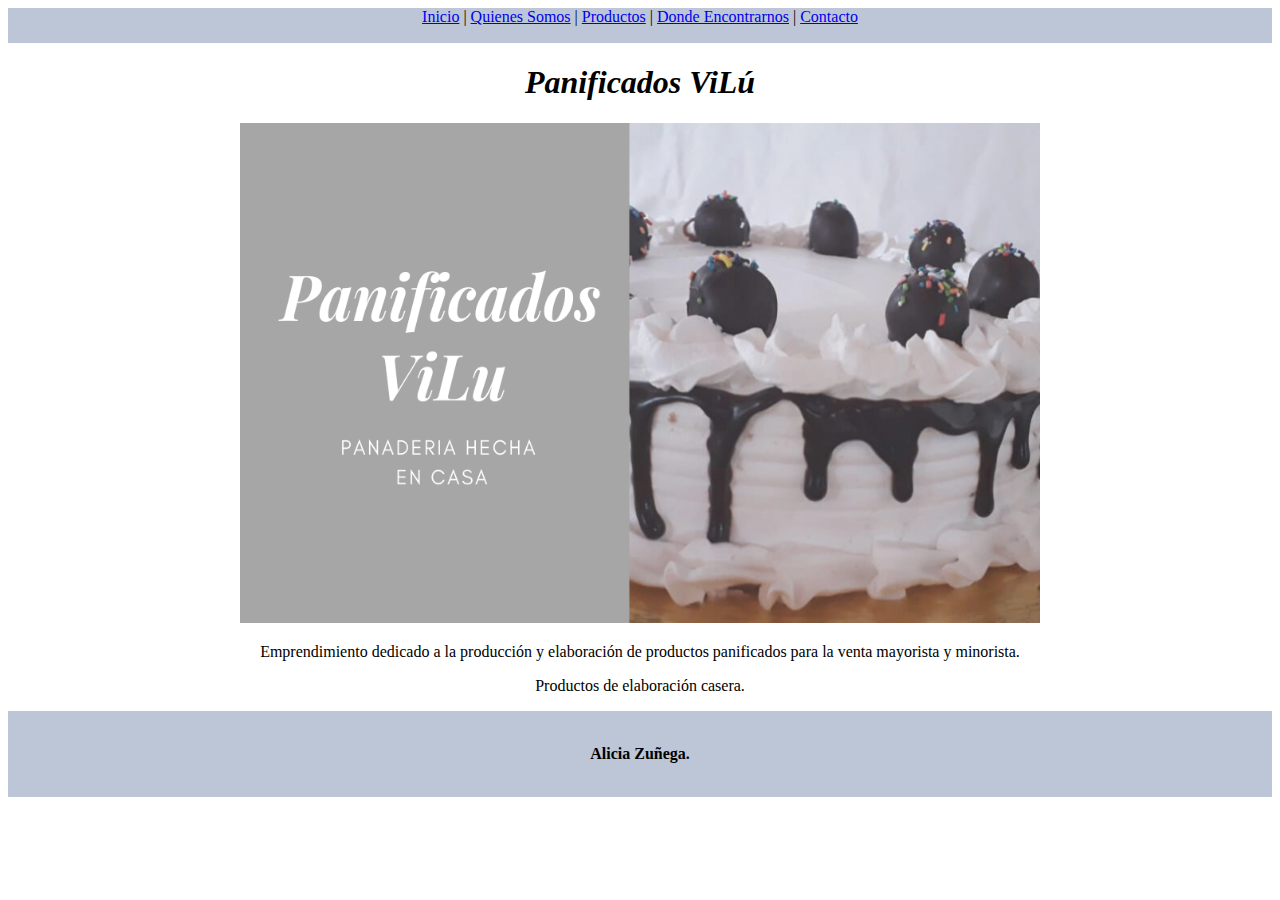
==== panificados-vilu.html @ bb0565d1 "primer commit" ====
<!DOCTYPE html>
<html lang="en">

<head>
    <meta charset="UTF-8">
    <meta name="viewport" content="width=device-width, initial-scale=1.0">
    <link rel="stylesheet" href="https://use.fontawesome.com/releases/v5.15.4/css/all.css"
        integrity="sha384-DyZ88mC6Up2uqS4h/KRgHuoeGwBcD4Ng9SiP4dIRy0EXTlnuz47vAwmeGwVChigm" crossorigin="anonymous">
    <link rel="icon" href="/img/Icono-logo.ico">
    <title>Panificados ViLu.</title>
</head>

<body style="font-family: Verdana;" align="center">
    <header>
        <nav style="background-color: #BDC6D6; text-align:center; size: auto; height: 35px; ">
            <a href="/panificados-vilu.html">Inicio</a> |
            <a href="/pages/nosotros.html">Quienes Somos</a> |
            <a href="/pages/servicios.html">Productos</a> |
            <a href="/pages/establecimientos.html">Donde Encontrarnos</a> |
            <a href="/pages/contacto.html">Contacto</a>
        </nav>

        <h1 align="center"><i>Panificados ViLú</i></h1>
        <img src="/img/portada.png" width="800" height="500">
        <div align="center">
            <p>Emprendimiento dedicado a la producción y elaboración de productos panificados para la venta mayorista y
                minorista.</p>
            <p>Productos de elaboración casera.</p>
        </div>

    </header>


</body>
<footer align="center" style="background-color:#BDC6D6;text-align:center;">

    <a href="https://instagram.com/panificados_vilu" target="_blank" color="red"><i
            class="fab fa-instagram fa-2x"></i></a>
    <a href="https://m.facebook.com/PanificadosViLu/" target="_blank"><i class="fab fa-facebook fa-2x"></i></a><br>
    <p><b>Alicia Zuñega.</b></p><br>

</footer>


</html>
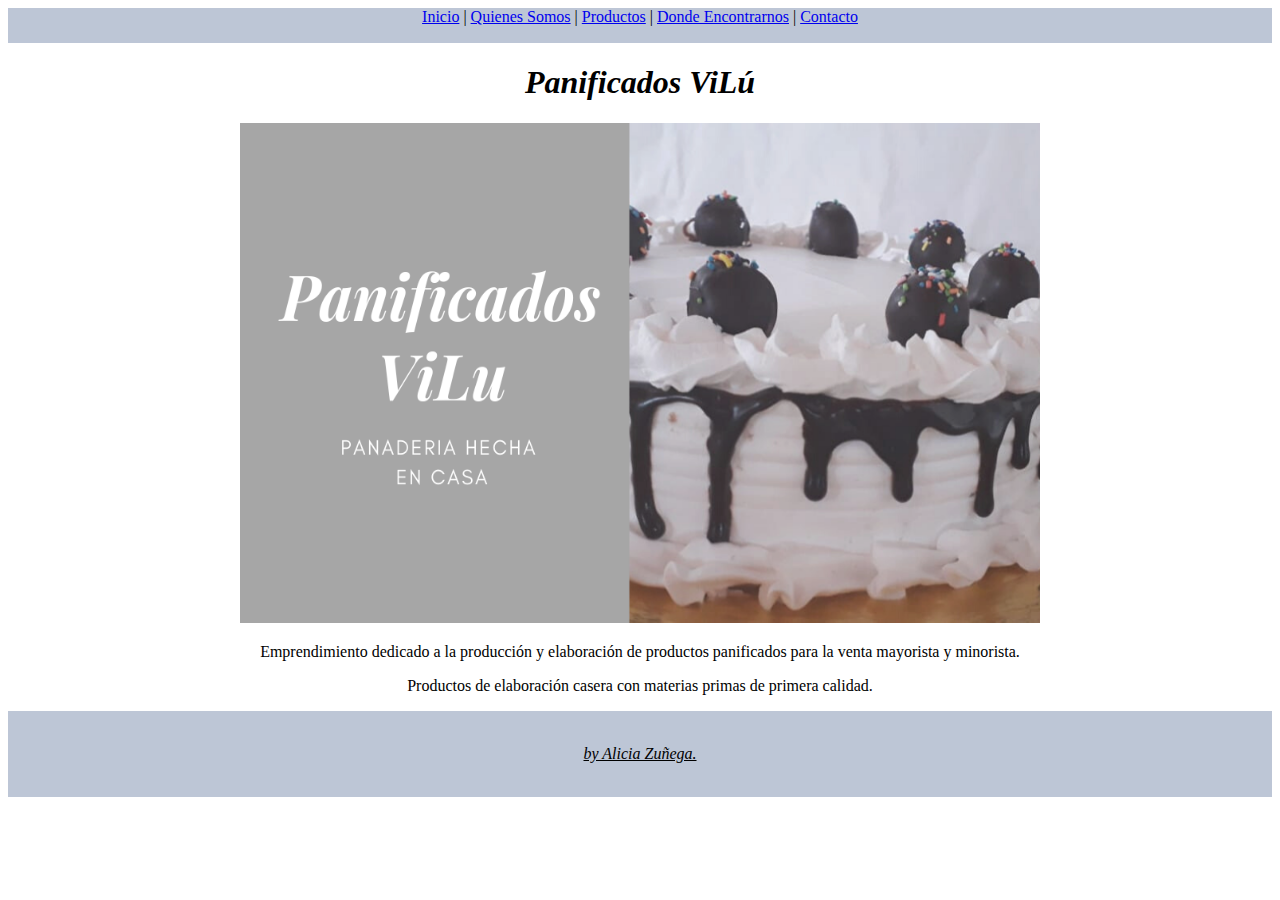
==== commit 98f297cd: "nuevos arreglos" ====
--- a/panificados-vilu.html
+++ b/panificados-vilu.html
@@ -25,7 +25,7 @@
         <div align="center">
             <p>Emprendimiento dedicado a la producción y elaboración de productos panificados para la venta mayorista y
                 minorista.</p>
-            <p>Productos de elaboración casera.</p>
+            <p>Productos de elaboración casera con materias primas de primera calidad.</p>
         </div>
 
     </header>
@@ -37,7 +37,7 @@
     <a href="https://instagram.com/panificados_vilu" target="_blank" color="red"><i
             class="fab fa-instagram fa-2x"></i></a>
     <a href="https://m.facebook.com/PanificadosViLu/" target="_blank"><i class="fab fa-facebook fa-2x"></i></a><br>
-    <p><b>Alicia Zuñega.</b></p><br>
+    <p><u><i>by Alicia Zuñega.</i></u></p><br>
 
 </footer>
 
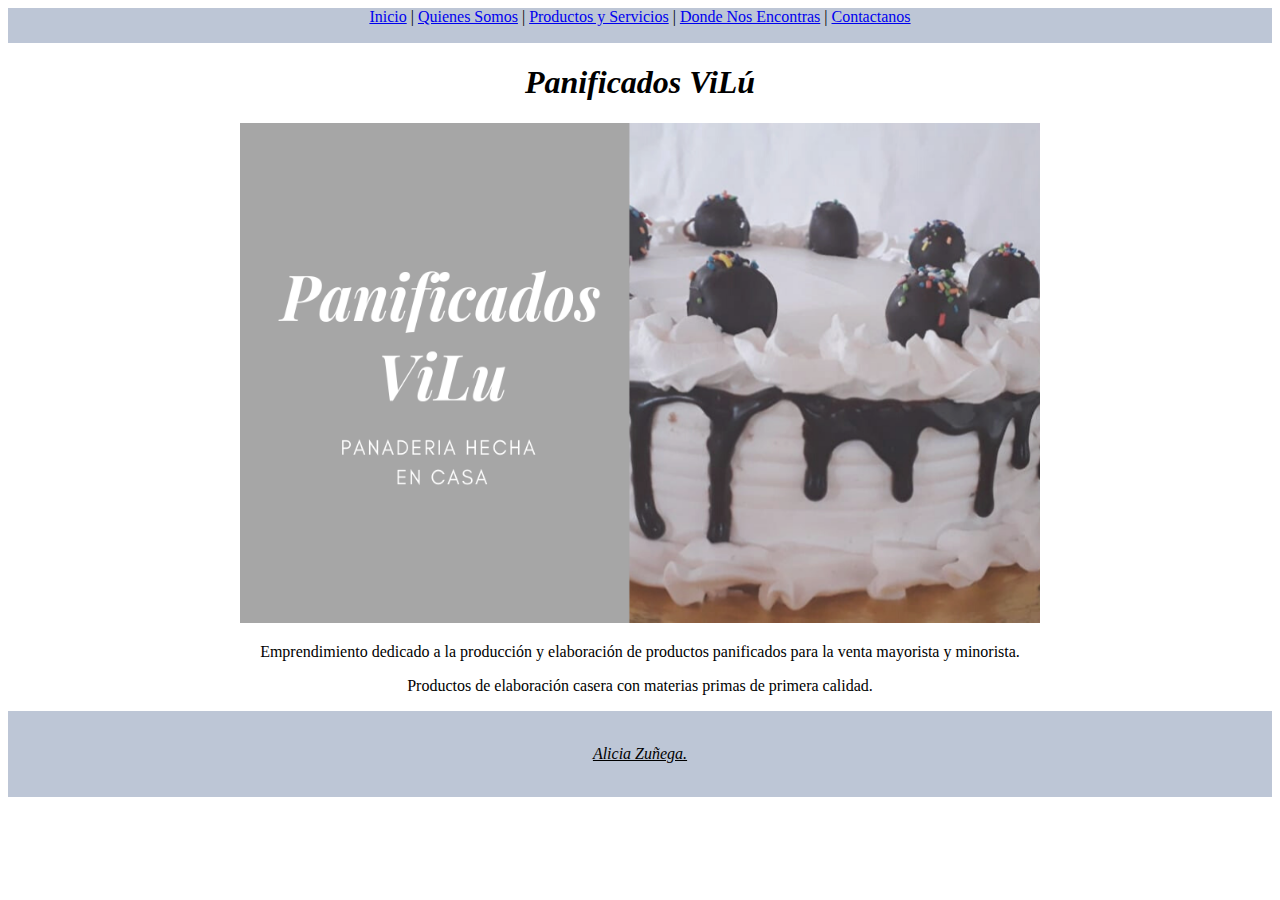
==== commit 98177cd9: "nuevo arreglo" ====
--- a/panificados-vilu.html
+++ b/panificados-vilu.html
@@ -12,12 +12,12 @@
 
 <body style="font-family: Verdana;" align="center">
     <header>
-        <nav style="background-color: #BDC6D6; text-align:center; size: auto; height: 35px; ">
+        <nav style="background-color: #BDC6D6; text-align:center; size: auto ; height: 35px; ">
             <a href="/panificados-vilu.html">Inicio</a> |
             <a href="/pages/nosotros.html">Quienes Somos</a> |
-            <a href="/pages/servicios.html">Productos</a> |
-            <a href="/pages/establecimientos.html">Donde Encontrarnos</a> |
-            <a href="/pages/contacto.html">Contacto</a>
+            <a href="/pages/servicios.html">Productos y Servicios</a> |
+            <a href="/pages/establecimientos.html">Donde Nos Encontras</a> |
+            <a href="/pages/contacto.html">Contactanos</a>
         </nav>
 
         <h1 align="center"><i>Panificados ViLú</i></h1>
@@ -37,7 +37,7 @@
     <a href="https://instagram.com/panificados_vilu" target="_blank" color="red"><i
             class="fab fa-instagram fa-2x"></i></a>
     <a href="https://m.facebook.com/PanificadosViLu/" target="_blank"><i class="fab fa-facebook fa-2x"></i></a><br>
-    <p><u><i>by Alicia Zuñega.</i></u></p><br>
+    <p><u><i>Alicia Zuñega.</i></u></p><br>
 
 </footer>
 
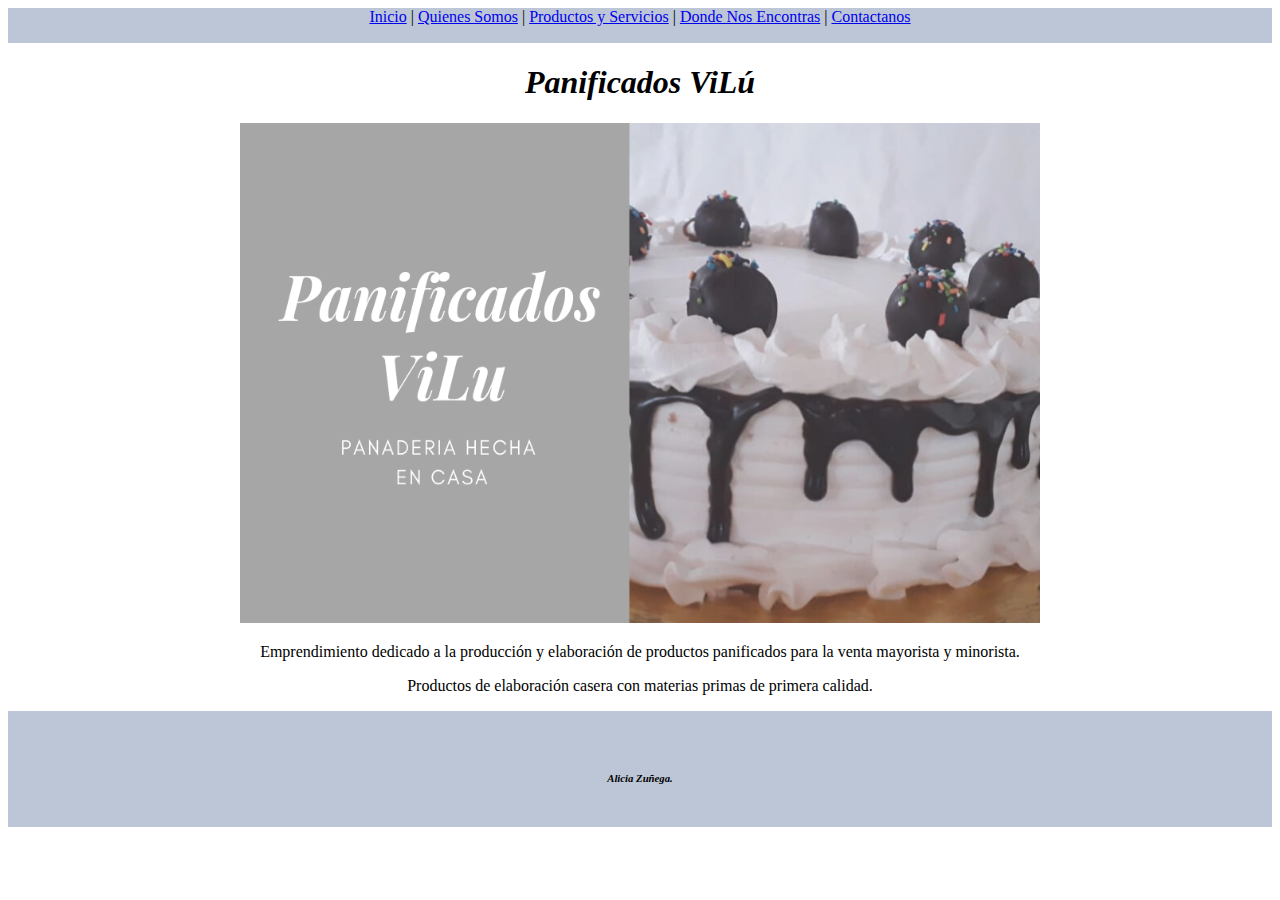
==== commit 5562ebb9: "nuevas modificaciones" ====
--- a/panificados-vilu.html
+++ b/panificados-vilu.html
@@ -34,10 +34,12 @@
 </body>
 <footer align="center" style="background-color:#BDC6D6;text-align:center;">
 
+    <br>
     <a href="https://instagram.com/panificados_vilu" target="_blank" color="red"><i
             class="fab fa-instagram fa-2x"></i></a>
     <a href="https://m.facebook.com/PanificadosViLu/" target="_blank"><i class="fab fa-facebook fa-2x"></i></a><br>
-    <p><u><i>Alicia Zuñega.</i></u></p><br>
+   
+    <h6><i>Alicia Zuñega.</i></h6><br>
 
 </footer>
 
